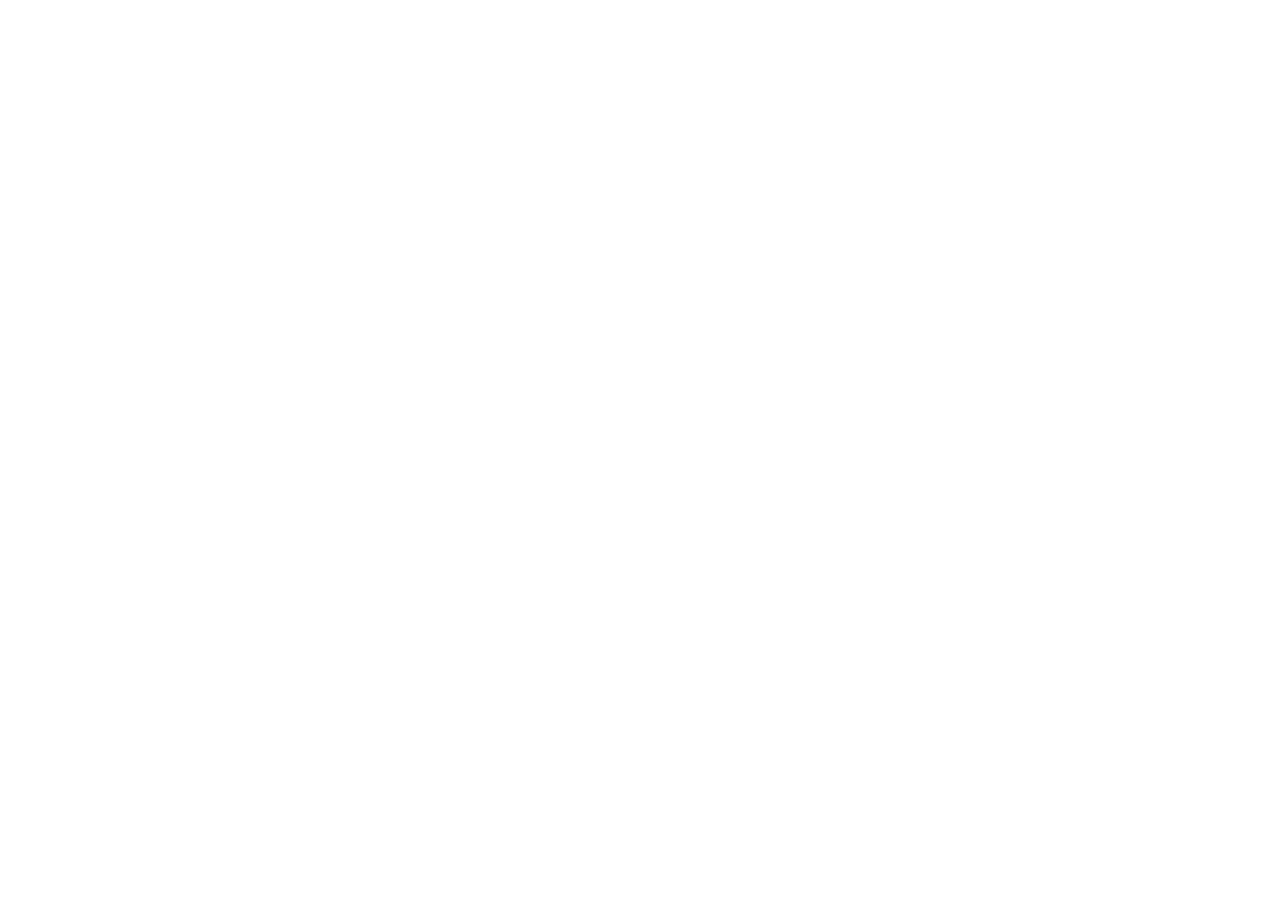
==== index.html @ 96e161dc "lesson 2 (1-5)" ====
<!DOCTYPE html>
<html lang="en">
<head>
    <meta charset="UTF-8">
    <title>JavaScript</title>
</head>
<body>
    <!--<script src="javasript-1.js"></script> lesson-1 -->
    <script src="javasript-2.js"></script>
</body>
</html>
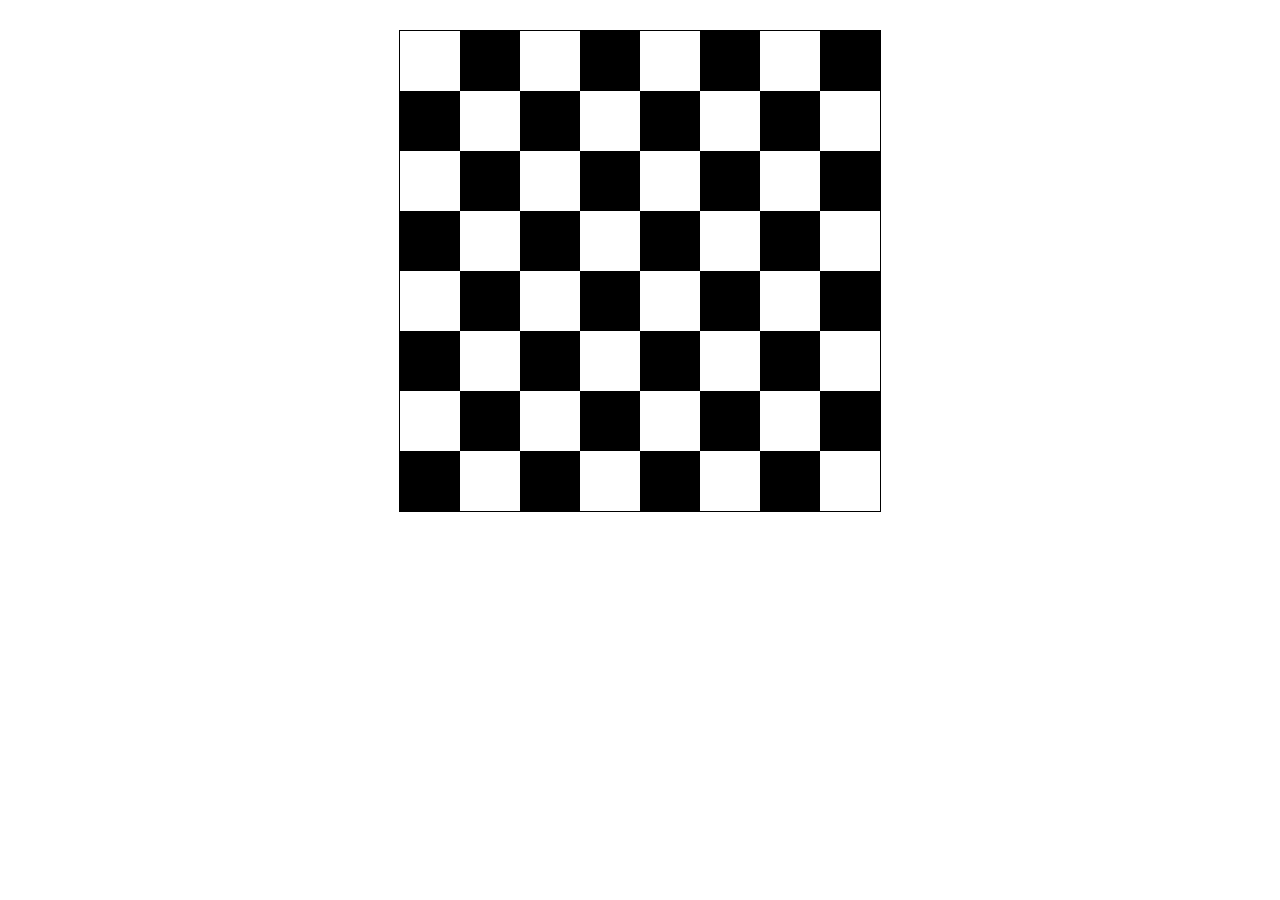
==== commit 3f04b77b: "шахматная доска начало" ====
--- a/index.html
+++ b/index.html
@@ -1,11 +1,18 @@
 <!DOCTYPE html>
 <html lang="en">
+
 <head>
     <meta charset="UTF-8">
-    <title>JavaScript</title>
+    <link rel="stylesheet" href="style.css">
+    <title>ChessBoard</title>
 </head>
+
 <body>
-    <!--<script src="javasript-1.js"></script> lesson-1 -->
-    <script src="javasript-2.js"></script>
+   
+    <div class="main-block"></div>
+
+    <script src="javasript-5.js"></script>
 </body>
-</html>+
+
+</html>
--- a/style.css
+++ b/style.css
@@ -0,0 +1,28 @@
+* {
+    margin: 0;
+    padding: 0;
+
+}
+
+.container {
+    width: 600px;
+    margin: 0 auto;
+    padding: 20px;
+}
+
+.main-block {
+    width: 480px;
+    height: 480px;
+    margin: 30px auto;
+    border: 1px solid black;
+}
+.block {
+    width: 60px;
+    height: 60px;
+    float: left;
+}
+.black {
+    background: #000;
+}
+.white {
+    background: #fff;
